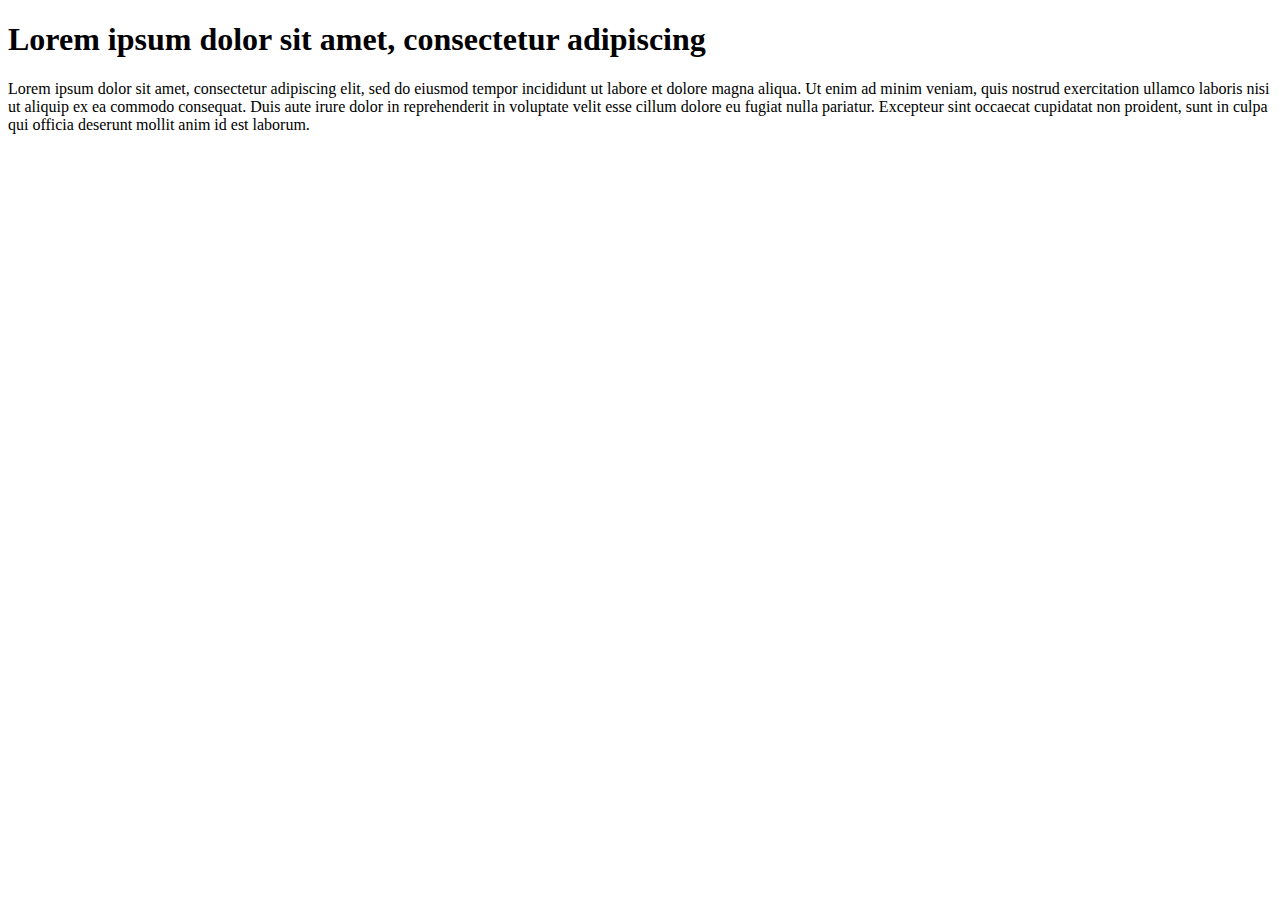
==== page.html @ cee293f5 "Ajout single.html page.html" ====
<!DOCTYPE html>
<html>
<head>
    <meta charset='utf-8'>
    <meta http-equiv='X-UA-Compatible' content='IE=edge'>
    <title>Amwal Single Post</title>
    <meta name='viewport' content='width=device-width, initial-scale=1'>
    <link rel='stylesheet' type='text/css' media='screen' href='assets/style.css'>
</head>
<body>
<header>
    <nav></nav><!--end: nav -->
</header><!--end: header -->

<main>
    <section>
        <article class="post">
            <header>
                <h1>Lorem ipsum dolor sit amet, consectetur adipiscing</h1>
            </header><!--end: header .post -->
            <div class="single__content">
                <p>Lorem ipsum dolor sit amet, consectetur adipiscing elit, sed do eiusmod tempor incididunt ut labore et dolore magna aliqua. Ut enim ad minim veniam, quis nostrud exercitation ullamco laboris nisi ut aliquip ex ea commodo consequat. Duis aute irure dolor in reprehenderit in voluptate velit esse cillum dolore eu fugiat nulla pariatur. Excepteur sint occaecat cupidatat non proident, sunt in culpa qui officia deserunt mollit anim id est laborum.            </p>
            </div>
            
        </article>
    </section><!--end: section -->

    <aside></aside><!--end: aside -->
</main><!--end: main -->

<footer>
    <div class="container"></div>
</footer><!--end: footer -->
</body>
</html>
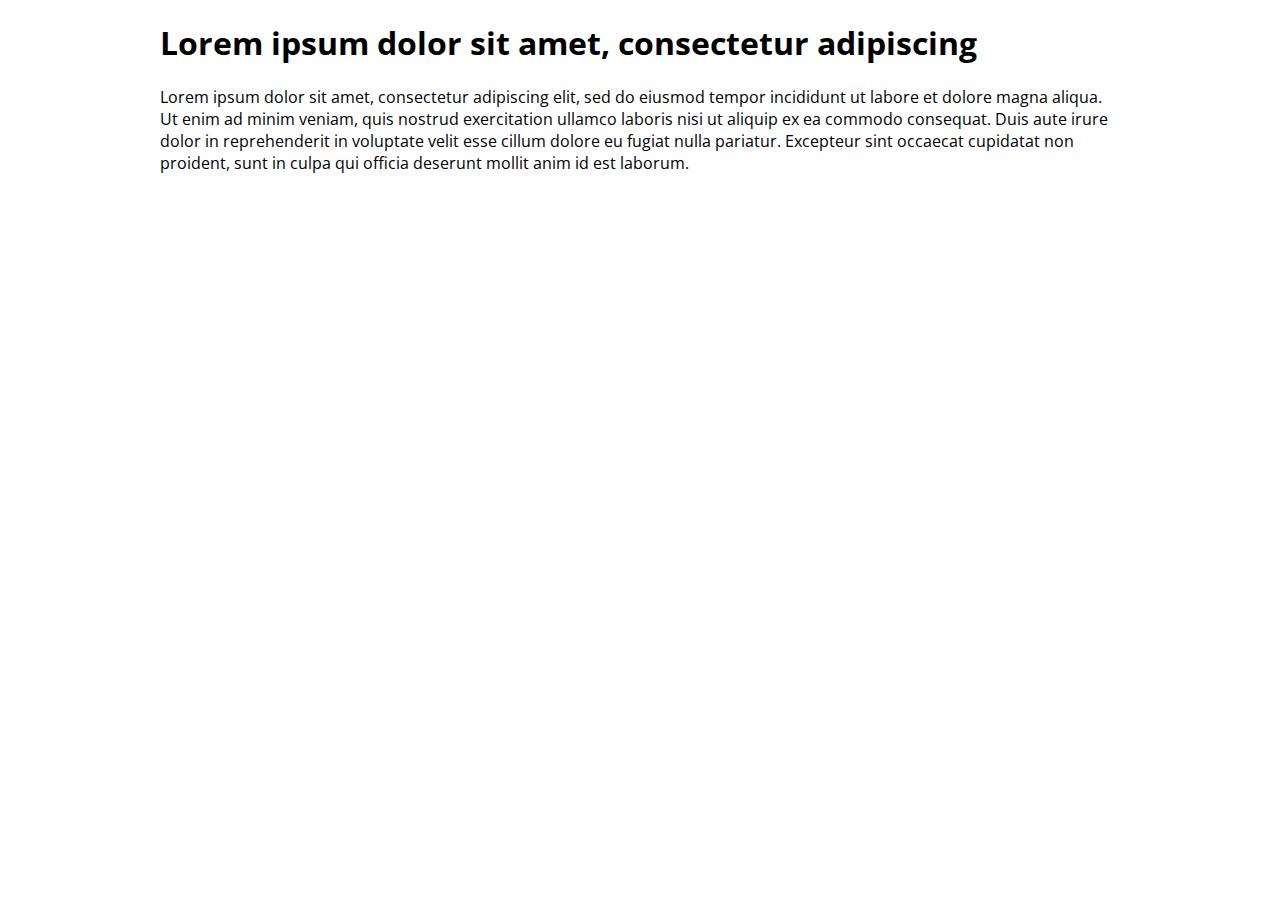
==== commit fe187cc8: "Nouveau" ====
--- a/page.html
+++ b/page.html
@@ -5,20 +5,21 @@
     <meta http-equiv='X-UA-Compatible' content='IE=edge'>
     <title>Amwal Single Post</title>
     <meta name='viewport' content='width=device-width, initial-scale=1'>
+    <link rel='stylesheet' type="text/css" media='all' href='https://necolas.github.io/normalize.css/latest/normalize.css'>
     <link rel='stylesheet' type='text/css' media='screen' href='assets/style.css'>
 </head>
 <body>
-<header>
+<header class="header">
     <nav></nav><!--end: nav -->
 </header><!--end: header -->
 
-<main>
+<main class="container">
     <section>
-        <article class="post">
+        <article class="page">
             <header>
                 <h1>Lorem ipsum dolor sit amet, consectetur adipiscing</h1>
-            </header><!--end: header .post -->
-            <div class="single__content">
+            </header><!--end: header .page -->
+            <div class="page__content">
                 <p>Lorem ipsum dolor sit amet, consectetur adipiscing elit, sed do eiusmod tempor incididunt ut labore et dolore magna aliqua. Ut enim ad minim veniam, quis nostrud exercitation ullamco laboris nisi ut aliquip ex ea commodo consequat. Duis aute irure dolor in reprehenderit in voluptate velit esse cillum dolore eu fugiat nulla pariatur. Excepteur sint occaecat cupidatat non proident, sunt in culpa qui officia deserunt mollit anim id est laborum.            </p>
             </div>
             
@@ -29,7 +30,7 @@
 </main><!--end: main -->
 
 <footer>
-    <div class="container"></div>
+    <div class="container"></div><!--end: container  -->
 </footer><!--end: footer -->
 </body>
 </html>--- a/assets/style.css
+++ b/assets/style.css
@@ -0,0 +1,69 @@
+@import url('https://fonts.googleapis.com/css2?family=Open+Sans:wght@400;600&display=swap');
+
+html {
+    font-size: 100%;
+}
+
+/* Typographie */
+a:hover,
+a:active,
+a:focus,
+object,
+*:focus {
+  text-decoration: none;
+  outline: 0 none transparent;
+}
+h1,h2,h3,h4{ font-family: 'Open Sans', sans-serif;}
+p {font-family: 'Open Sans', sans-serif;}
+
+.c-flexy {
+    display: -webkit-box;
+    display: -ms-flexbox;
+    display: flex;
+}
+
+/* Header */
+.header-wrapper {
+    min-width: 100%;
+}
+.header-wrapper {
+    border-bottom: 1px solid #ddd;
+}
+.header-wrapper {
+    background-color: #F1F2F2;
+}
+header .container {
+    height: 64px;
+}
+
+.container {
+    width: 100%;
+    padding-right: 15px;
+    padding-left: 15px;
+    margin-right: auto;
+    margin-left: auto;
+  }
+  
+  @media (min-width: 576px) {
+    .container {
+      max-width: 540px;
+    }
+  }
+  
+  @media (min-width: 768px) {
+    .container {
+      max-width: 720px;
+    }
+  }
+  
+  @media (min-width: 992px) {
+    .container {
+      max-width: 960px;
+    }
+  }
+  
+  @media (min-width: 1200px) {
+    .container {
+      max-width: 960px;
+    }
+  }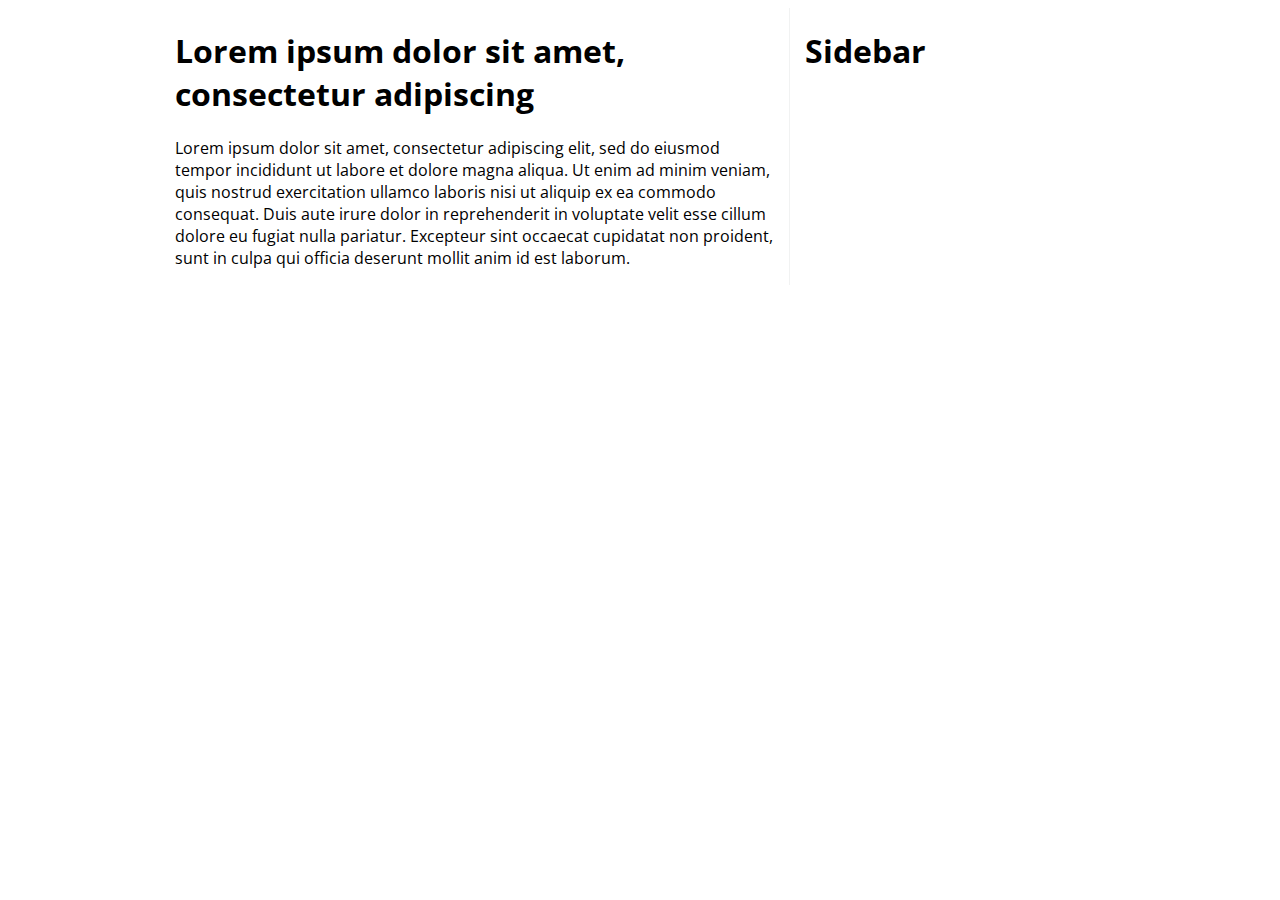
==== commit 1e13ee30: "Flexbox" ====
--- a/page.html
+++ b/page.html
@@ -14,19 +14,23 @@
 </header><!--end: header -->
 
 <main class="container">
-    <section>
-        <article class="page">
-            <header>
-                <h1>Lorem ipsum dolor sit amet, consectetur adipiscing</h1>
-            </header><!--end: header .page -->
-            <div class="page__content">
-                <p>Lorem ipsum dolor sit amet, consectetur adipiscing elit, sed do eiusmod tempor incididunt ut labore et dolore magna aliqua. Ut enim ad minim veniam, quis nostrud exercitation ullamco laboris nisi ut aliquip ex ea commodo consequat. Duis aute irure dolor in reprehenderit in voluptate velit esse cillum dolore eu fugiat nulla pariatur. Excepteur sint occaecat cupidatat non proident, sunt in culpa qui officia deserunt mollit anim id est laborum.            </p>
-            </div>
-            
-        </article>
-    </section><!--end: section -->
+    <div class="c-flexy">
+        <section class="flux_info">
+            <article class="page">
+                <header>
+                    <h1>Lorem ipsum dolor sit amet, consectetur adipiscing</h1>
+                </header><!--end: header .page -->
+                <div class="page__content">
+                    <p>Lorem ipsum dolor sit amet, consectetur adipiscing elit, sed do eiusmod tempor incididunt ut labore et dolore magna aliqua. Ut enim ad minim veniam, quis nostrud exercitation ullamco laboris nisi ut aliquip ex ea commodo consequat. Duis aute irure dolor in reprehenderit in voluptate velit esse cillum dolore eu fugiat nulla pariatur. Excepteur sint occaecat cupidatat non proident, sunt in culpa qui officia deserunt mollit anim id est laborum.            </p>
+                </div>
+                
+            </article>
+        </section><!--end: section -->
 
-    <aside></aside><!--end: aside -->
+        <aside class="sidebar">
+            <h1>Sidebar</h1>
+        </aside><!--end: aside -->
+    </div>
 </main><!--end: main -->
 
 <footer>
--- a/assets/style.css
+++ b/assets/style.css
@@ -20,8 +20,8 @@
     display: -webkit-box;
     display: -ms-flexbox;
     display: flex;
-}
-
+    
+  }
 /* Header */
 .header-wrapper {
     min-width: 100%;
@@ -66,4 +66,17 @@
     .container {
       max-width: 960px;
     }
+  }
+
+  /* sidebar */
+  .sidebar {
+    min-width: 300px;
+    border-left: 1px solid #F1F2F2;
+    padding-right: 15px;
+    padding-left: 15px;
+  }
+  .flux_info {
+    width: calc(100% - 300px);
+    padding-right: 15px;
+    padding-left: 15px;
   }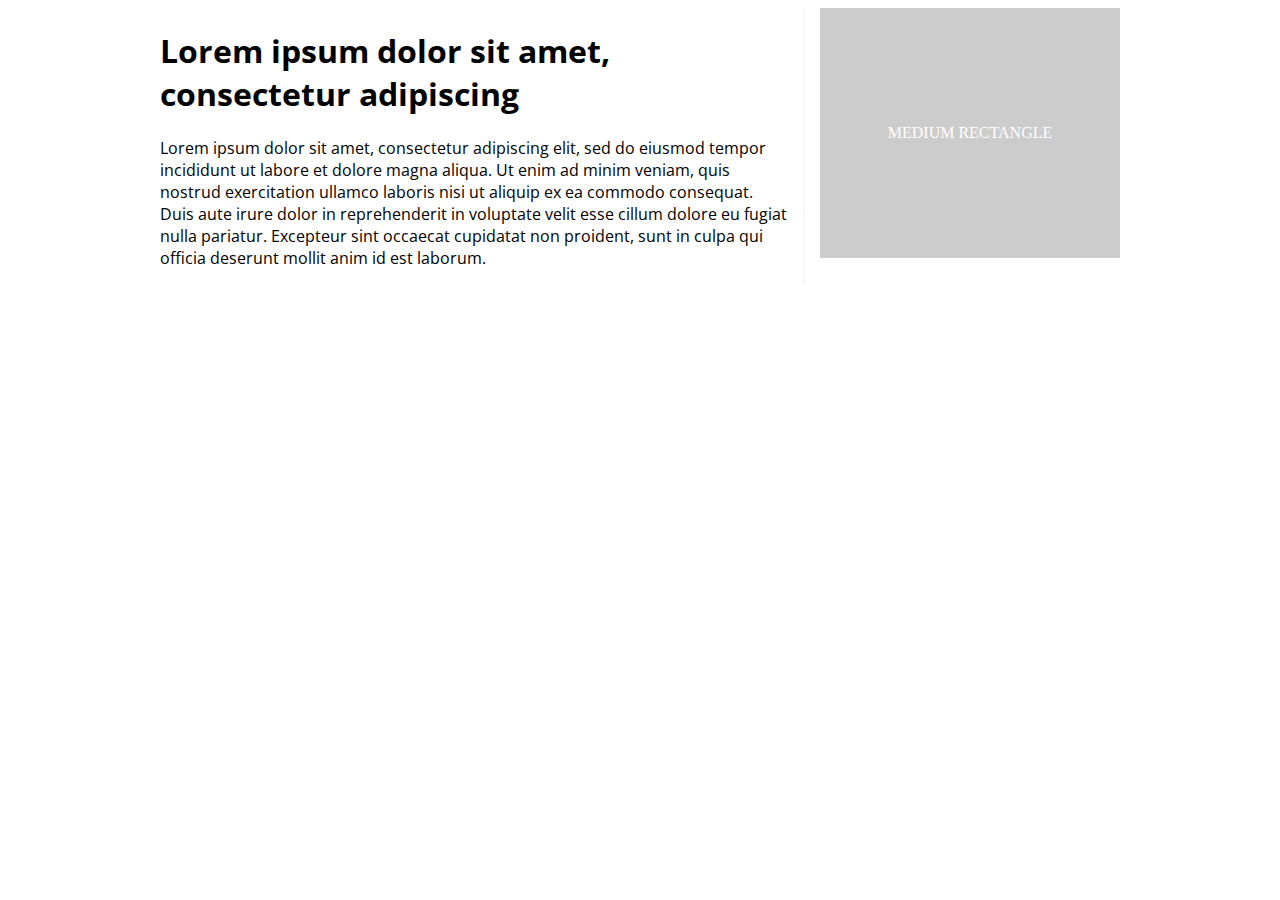
==== commit bc082910: "modification" ====
--- a/page.html
+++ b/page.html
@@ -28,7 +28,7 @@
         </section><!--end: section -->
 
         <aside class="sidebar">
-            <h1>Sidebar</h1>
+            <div style="width: 300px; height: 250px; background: #ccc; color: #fff; line-height: 250px; text-align: center; ">MEDIUM RECTANGLE</div>
         </aside><!--end: aside -->
     </div>
 </main><!--end: main -->
--- a/assets/style.css
+++ b/assets/style.css
@@ -20,7 +20,8 @@
     display: -webkit-box;
     display: -ms-flexbox;
     display: flex;
-    
+    margin-right: -15px;
+    margin-left: -15px;
   }
 /* Header */
 .header-wrapper {
